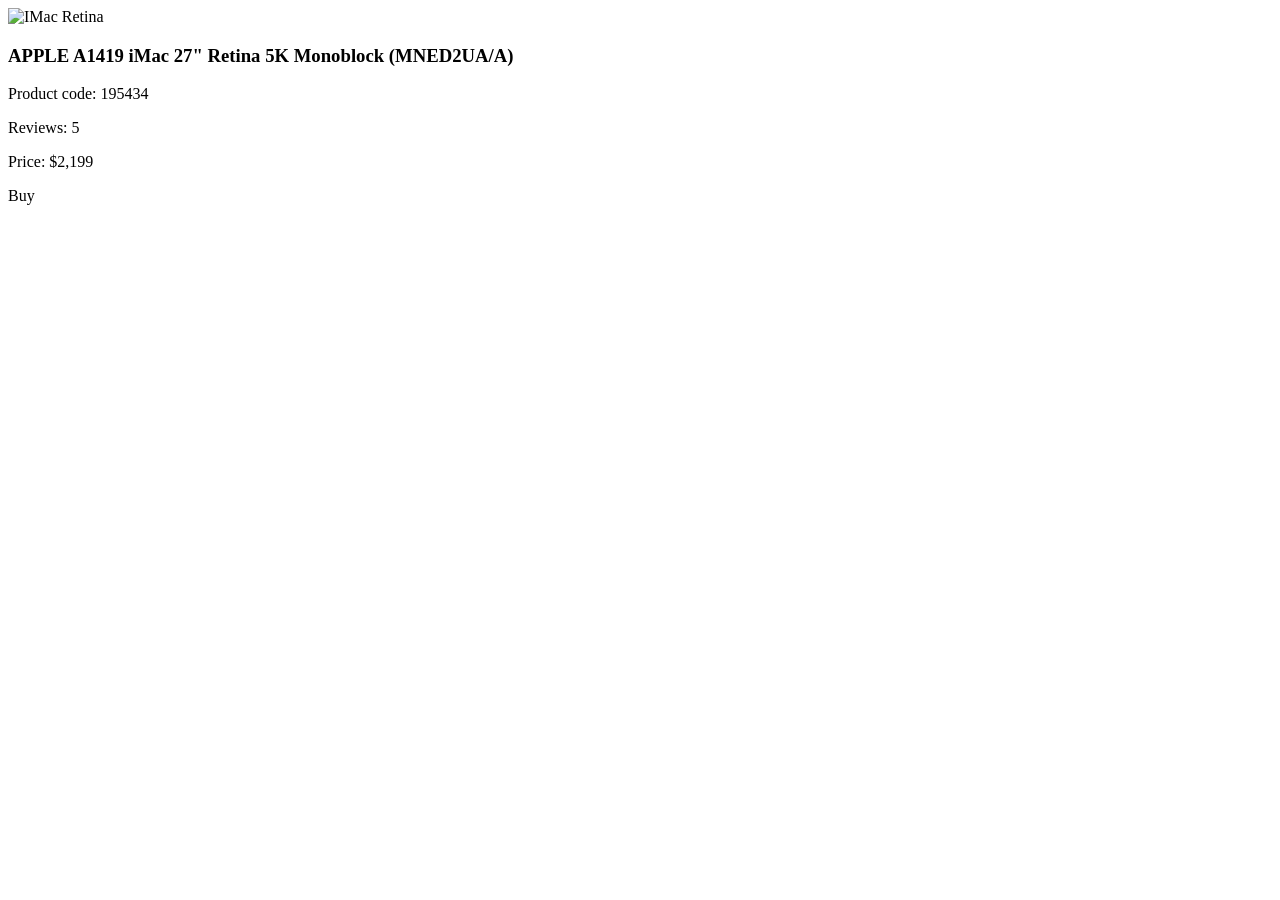
==== src/index.html @ ba9d78f2 "made a product card" ====
<!doctype html>
<html lang="en">
  <head>
    <meta charset="UTF-8" />
    <meta
      name="viewport"
      content="width=device-width, initial-scale=1.0"
    />
    <title>Product cards</title>
    <link
      rel="stylesheet"
      href="./styles/index.scss"
    />

    <link
      rel="preconnect"
      href="https://fonts.googleapis.com"
    />
    <link
      rel="preconnect"
      href="https://fonts.gstatic.com"
      crossorigin="anonymous"
    />
    <link
      href="https://fonts.googleapis.com/css2?family=Roboto:ital,wght@0,100..900;1,100..900&display=swap"
      rel="stylesheet"
    />
  </head>

  <body>
    <section
      class="card"
      data-qa="card"
    >
      <img
        class="card__image"
        src="/src/images/imac.jpeg"
        alt="IMac Retina"
      />

      <div class="card__info">
        <h3 class="card__title">
          APPLE A1419 iMac 27" Retina 5K Monoblock (MNED2UA/A)
        </h3>
        <p class="card__code">Product code: 195434</p>

        <div class="card__rating">
          <div class="card__rating-stars">
            <div class="card__rating-star"></div>
            <div class="card__rating-star"></div>
            <div class="card__rating-star"></div>
            <div class="card__rating-star"></div>
            <div class="card__rating-star"></div>
          </div>
          <p class="card__rating-reviews">Reviews: 5</p>
        </div>

        <p class="card__price">
          <span class="card__price-text">Price:</span>
          <span class="card__price-number">$2,199</span>
        </p>

        <a
          class="button"
          data-qa="hover"
        >
          Buy
        </a>
      </div>
    </section>
  </body>
</html>
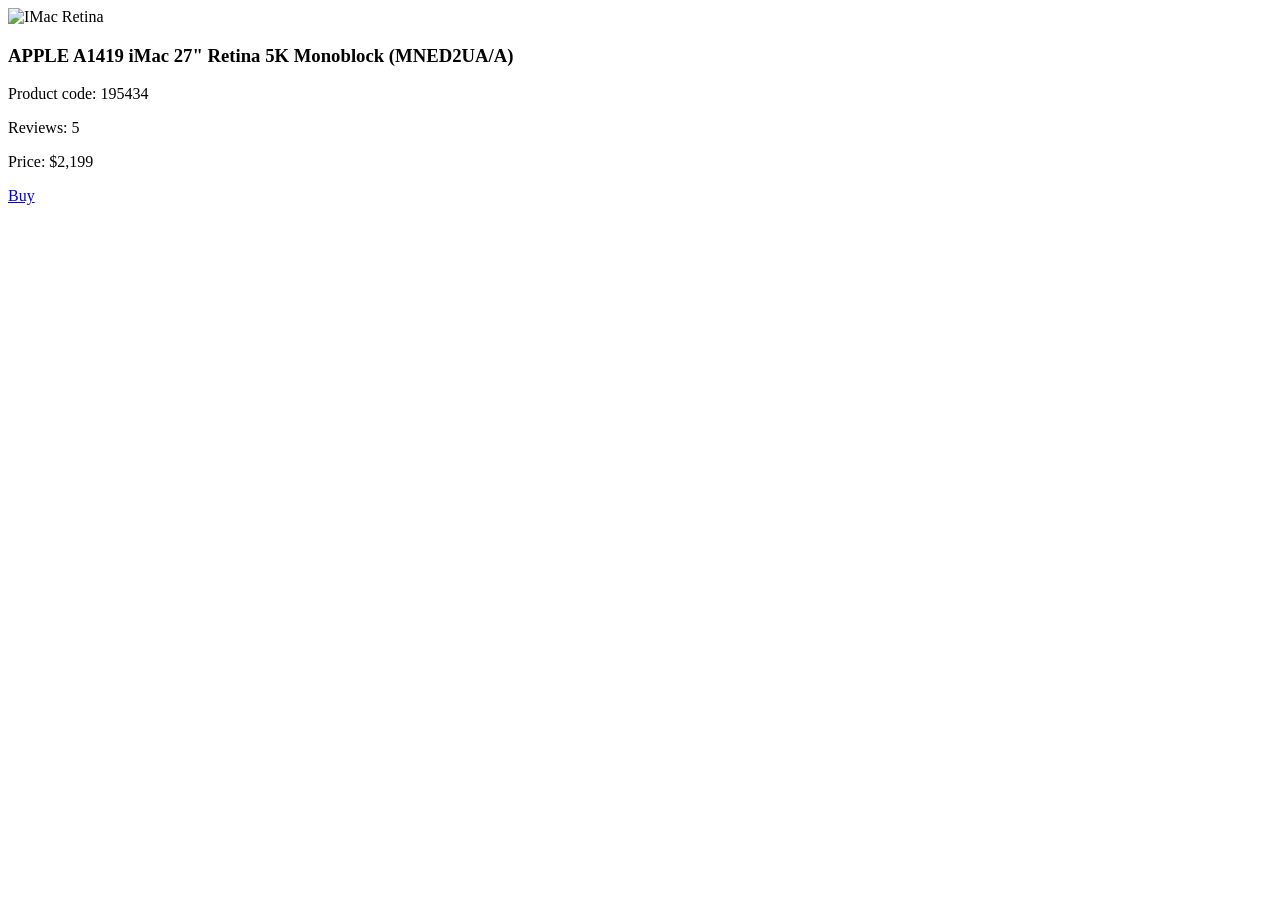
==== commit d618b55f: "changes" ====
--- a/src/index.html
+++ b/src/index.html
@@ -45,12 +45,12 @@
         <p class="card__code">Product code: 195434</p>
 
         <div class="card__rating">
-          <div class="card__rating-stars">
-            <div class="card__rating-star"></div>
-            <div class="card__rating-star"></div>
-            <div class="card__rating-star"></div>
-            <div class="card__rating-star"></div>
-            <div class="card__rating-star"></div>
+          <div class="stars stars--4">
+            <div class="stars__star"></div>
+            <div class="stars__star"></div>
+            <div class="stars__star"></div>
+            <div class="stars__star"></div>
+            <div class="stars__star"></div>
           </div>
           <p class="card__rating-reviews">Reviews: 5</p>
         </div>
@@ -63,6 +63,7 @@
         <a
           class="button"
           data-qa="hover"
+          href="#"
         >
           Buy
         </a>
